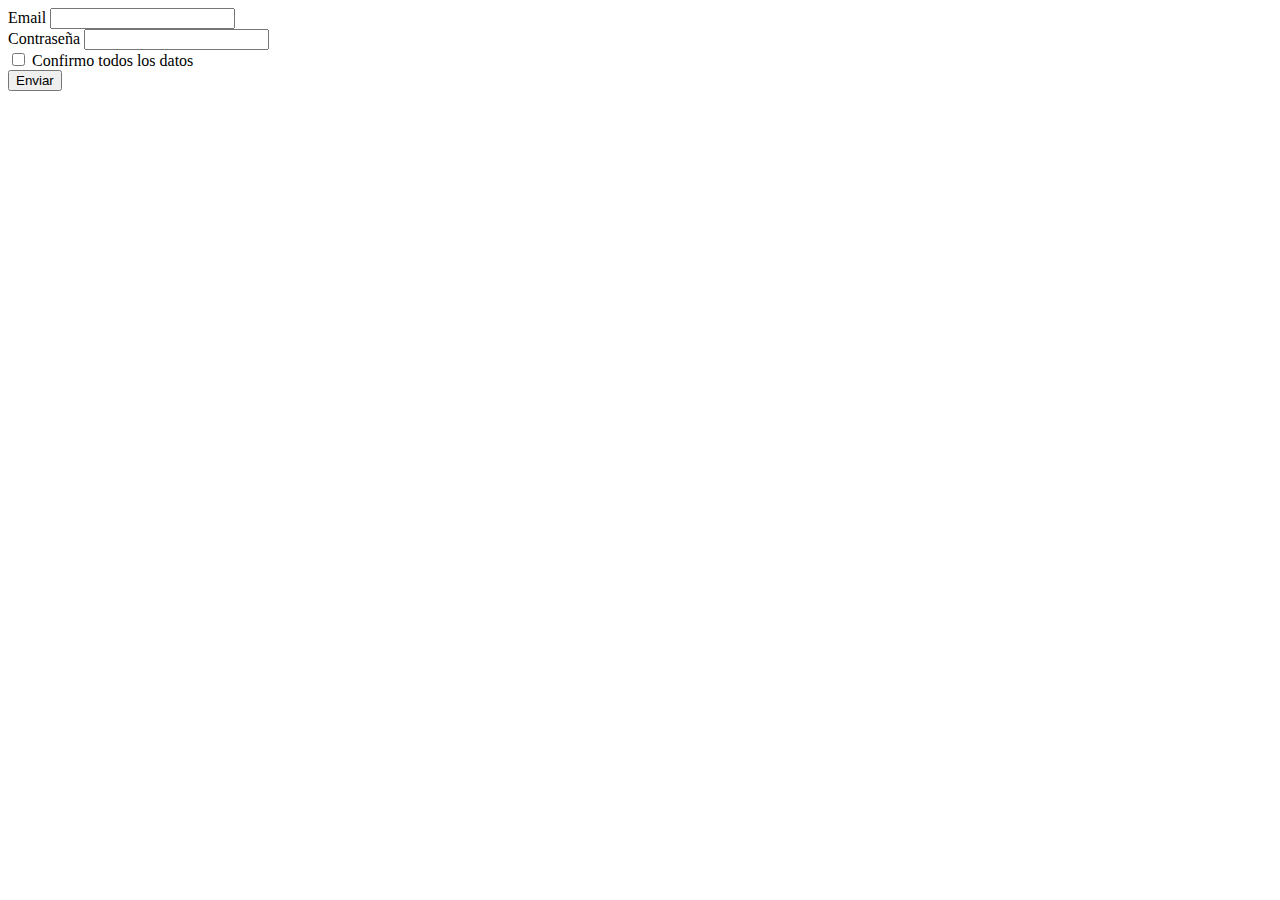
==== formu.html @ 95ebe549 "tercera" ====
<!DOCTYPE html>
<html lang="es">
<head>
    <meta charset="UTF-8">
    <meta name="viewport" content="width=device-width, initial-scale=1.0">
    <title>Formulario</title>
</head>
<body>
   <main>
    <form>
        <div id ="complet" class="mb-3">
          <label>Email</label>
          <input type="email" id="complet">
        </div>
        <div id="com" class="mb-3">
          <label>Contraseña</label>
          <input type="password" id="com">
        </div>
        <div class="mb-3 form-check">
          <input type="checkbox" class="form-check-input" id="confirma">
          <label>Confirmo todos los datos</label>
        </div>
        <button type="submit" class="btn btn-primary" id="clock">Enviar</button>
      </form>
   </main> 
</body>
</html>
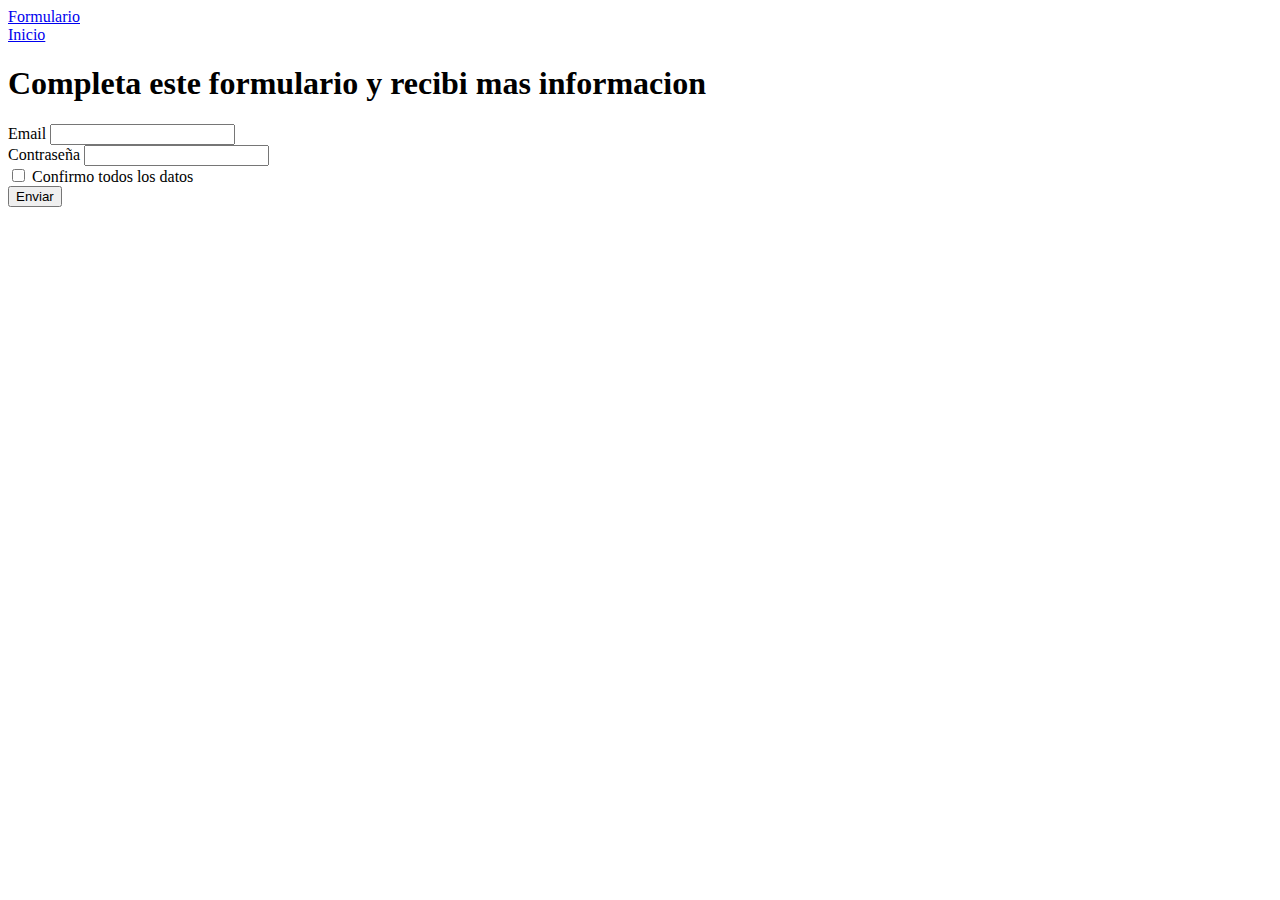
==== commit 3c0e9e4c: "sigo agregando" ====
--- a/formu.html
+++ b/formu.html
@@ -3,27 +3,40 @@
 <head>
     <meta charset="UTF-8">
     <meta name="viewport" content="width=device-width, initial-scale=1.0">
+    <link rel="stylesheet" href="./index.js">
     <title>Formulario</title>
+    
 </head>
+<header>
+  <li class="nav-item">
+    <a class="nav-link" href="#">Formulario</a>
+  </li>
+  <li class="nav-item">
+    <a class="nav-link" href="./index.html">Inicio</a>
+  </li>
+</header>
 <body>
+  <h1>Completa este formulario y recibi mas informacion</h1>
    <main>
     <form>
-        <div id ="complet" class="mb-3">
-          <label>Email</label>
-          <input type="email" id="complet">
-        </div>
-        <div id="com" class="mb-3">
-          <label>Contraseña</label>
-          <input type="password" id="com">
-        </div>
-        <div class="mb-3 form-check">
-          <input type="checkbox" class="form-check-input" id="confirma">
-          <label>Confirmo todos los datos</label>
-        </div>
-        <button type="submit" class="btn btn-primary" id="clock">Enviar</button>
-      </form>
+      <div class="mb-3">
+        <label>Email</label>
+        <input type="email" id="complet">
+      </div>
+      <div class="mb-3">
+        <label>Contraseña</label>
+        <input type="password" id="com">
+      </div>
+      <div>
+        <input type="checkbox" class="form-check-input">
+        <label>Confirmo todos los datos</label>
+      </div>
+      <button id="btn">Enviar</button>
+    </form>
+
    </main> 
 </body>
+<script src="./index.js"></script>
 </html>
 
 
